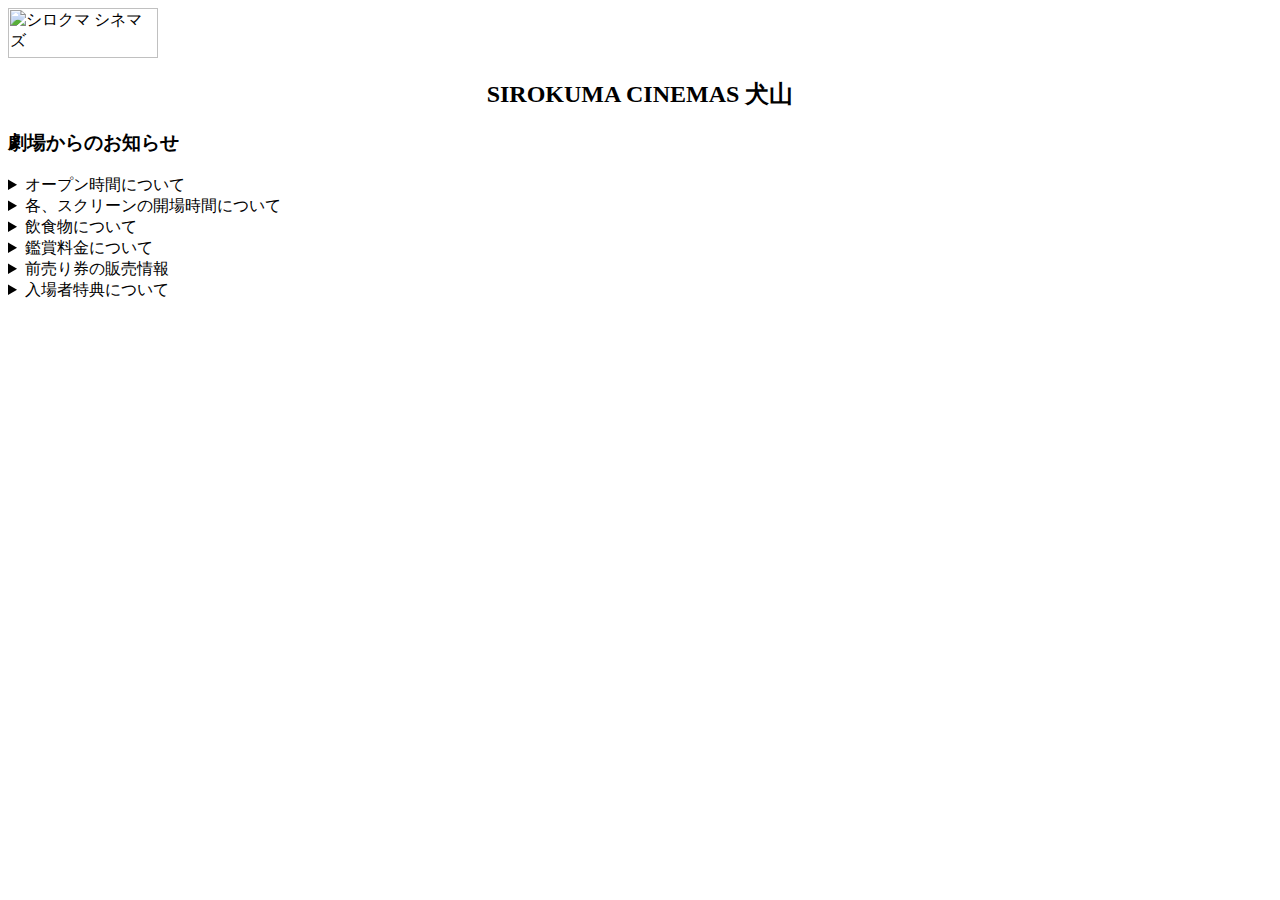
==== inuyama-movie.html @ 83bfc72b "Update inuyama-movie.html" ====
<img src="https://github.com/tanukichi5000/sirokuma-enterteinment/blob/master/スクリーンショット%202020-12-29%2023.22.10.png?raw=true"  width="150" height="50" alt="シロクマ シネマズ">
<h2 style="text-align:center">SIROKUMA CINEMAS 犬山</h2>
<title>映画.犬山</title>
<h3>劇場からのお知らせ</h3>
<html><head></head><body><details>
  <summary>オープン時間について</summary>
  <p>当、劇場のオープン時間は、基本的に午前8:00となります。
     <br>なお、オープン時間の急な変更については、当サイトにてお知らせいたします。</p>
</details>
    <details>
 
  <summary>各、スクリーンの開場時間について</summary>
  <p>各、スクリーンの開場時間は上映開始の約10分前です。<br>準備が整い次第、アナウンスにてお知らせいたします。</p>
</details>
        <details>
 
  <summary>飲食物について</summary>
  <p>当劇場では、安全と衛生に配慮して、各ご家庭からの飲食物の持ち込みをご遠慮いただいております。<br>ぜひ、当、劇場の売店をご利用ください。</p>
</details>
  <details>
 
  <summary>鑑賞料金について</summary>
  <p>一般・・・・1900円<br>小人・・・・1000円<br>シニア・・・1600円<br><h3>前売り券の料金・・・検討中</p>
</details>
            <details>
 
  <summary>前売り券の販売情報</summary>
  <p>⭐︎以下が現在、販売中の前売り券です。
     <br>情報無し<br>⭐️以下が今後、発売予定の前売り券です。<br>・「劇場版鬼滅の刃黄泉の国からの襲来編」(発売日：未定)：前売り特典→「劇場版鬼滅の刃黄泉の国からの襲来編」加賀谷莉玖描き下ろし竈門兄妹イラスト用紙</p>
     </details>
 <details>
  <summary>入場者特典について</summary>
  <p>・「劇場版鬼滅の刃黄泉の国からの襲来編」加賀谷莉玖描き下ろしメモリアル用紙
   <br>○以下の入場者プレゼントは、配布を終了いたしております。</p>
       <br>※こちらに未記入のものでも配布が終了いたしている場合がございます。
</details>
</details></body></html>
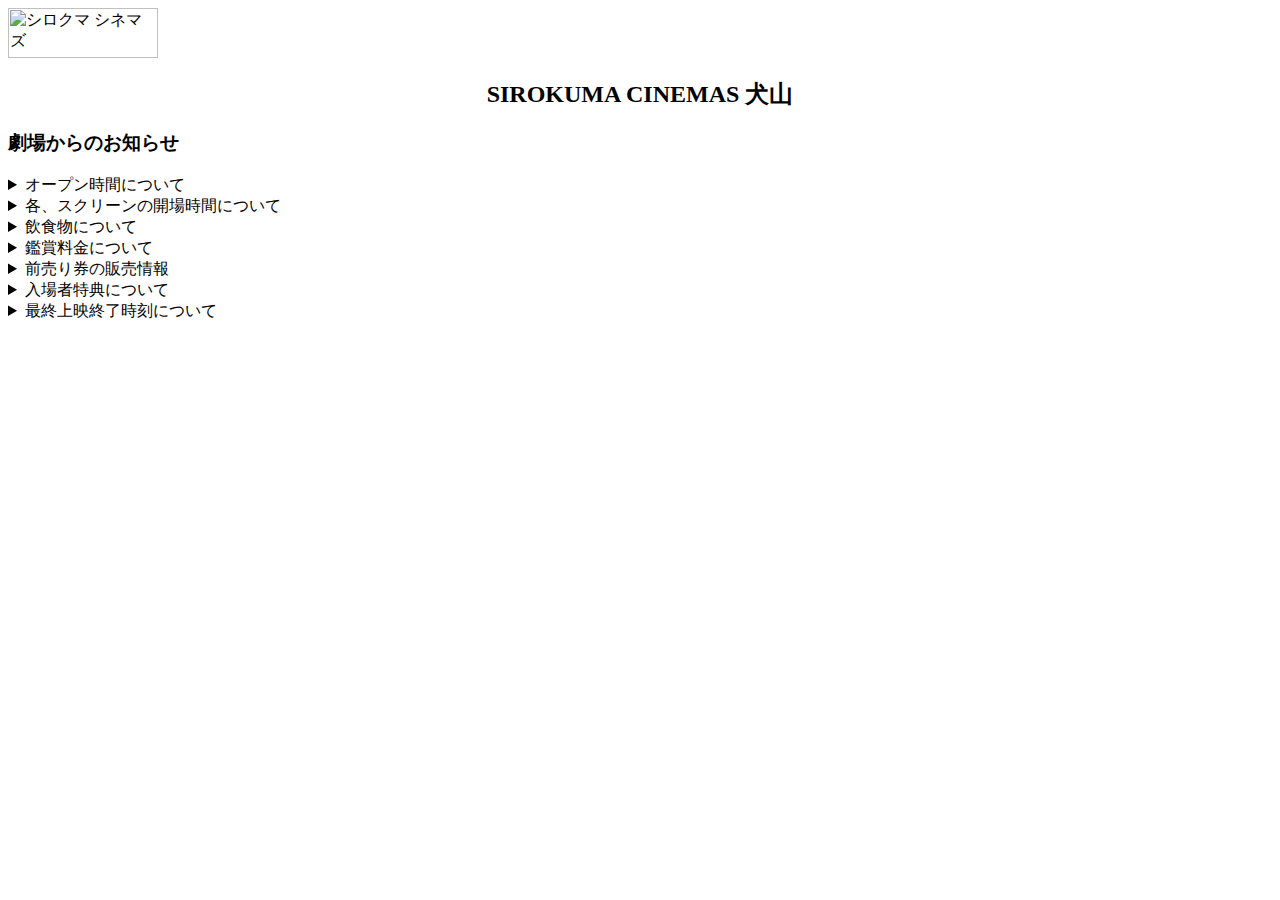
==== commit af12360c: "Update inuyama-movie.html" ====
--- a/inuyama-movie.html
+++ b/inuyama-movie.html
@@ -26,12 +26,15 @@
  
   <summary>前売り券の販売情報</summary>
   <p>⭐︎以下が現在、販売中の前売り券です。
-     <br>情報無し<br>⭐️以下が今後、発売予定の前売り券です。<br>・「劇場版鬼滅の刃黄泉の国からの襲来編」(発売日：未定)：前売り特典→「劇場版鬼滅の刃黄泉の国からの襲来編」加賀谷莉玖描き下ろし竈門兄妹イラスト用紙</p>
-     </details>
+     <br>情報無し<br>⭐️以下が今後、発売予定の前売り券です。<br>・「劇場版鬼滅の刃黄泉の国からの襲来編」(発売日：未定)：前売り特典→「劇場版鬼滅の刃黄泉の国からの襲来編」加賀谷莉玖描き下ろし竈門兄妹イラスト用紙<br>※特典は、無くなり次第終了となります。終了の際は、ご了承ください。</p>     </details>
  <details>
   <summary>入場者特典について</summary>
   <p>・「劇場版鬼滅の刃黄泉の国からの襲来編」加賀谷莉玖描き下ろしメモリアル用紙
    <br>○以下の入場者プレゼントは、配布を終了いたしております。</p>
        <br>※こちらに未記入のものでも配布が終了いたしている場合がございます。
 </details>
+  <details>
+  <summary>最終上映終了時刻について</summary>
+  <p>現在、愛知県には緊急事態宣言が発出されております。<br>その為、当面の間は最終上映終了時刻を20:00とさせていただきます。</p>
+</details>
 </details></body></html>
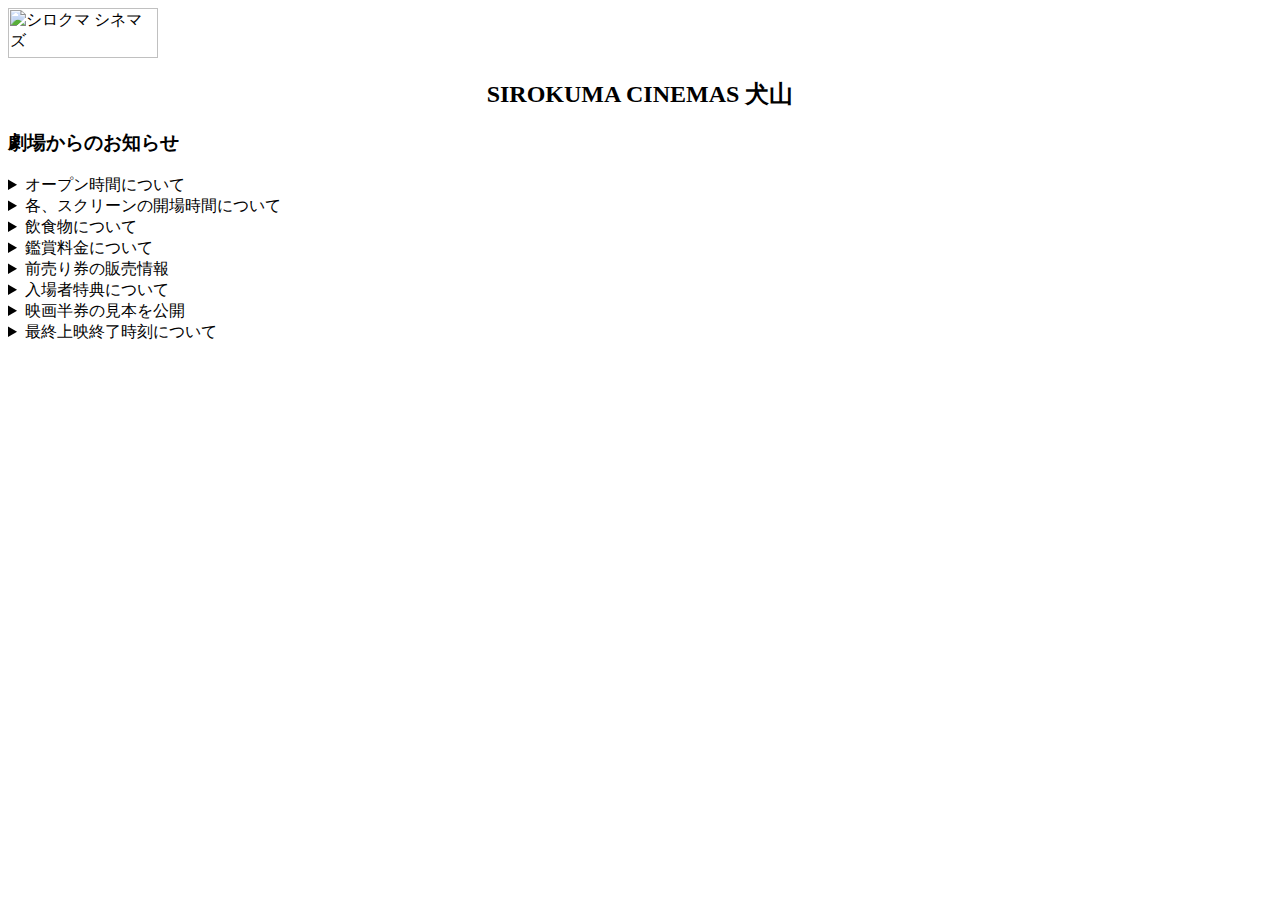
==== commit 44986b75: "Update inuyama-movie.html" ====
--- a/inuyama-movie.html
+++ b/inuyama-movie.html
@@ -33,8 +33,12 @@
    <br>○以下の入場者プレゼントは、配布を終了いたしております。</p>
        <br>※こちらに未記入のものでも配布が終了いたしている場合がございます。
 </details>
+ <details>
+  <summary>映画半券の見本を公開</summary>
+  <p>※無断転送、掲載及び印刷、シェアなどは禁止いたします。<br><img src="https://github.com/tanukichi5000/sirokuma-enterteinment/blob/master/スクリーンショット%202021-06-06%201.40.15.png?raw=true"></p>
+</details> 
   <details>
   <summary>最終上映終了時刻について</summary>
-  <p>現在、愛知県には緊急事態宣言が発出されております。<br>その為、当面の間は最終上映終了時刻を20:00とさせていただきます。</p>
+  <p>現在、愛知県には緊急事態宣言が発出されております。<br>その為、当面の間は最終上映終了時刻を20:00とさせていただきます。<br>また、緊急事態宣言の延長に伴い土日の営業は休止いたします。</p>
 </details>
 </details></body></html>
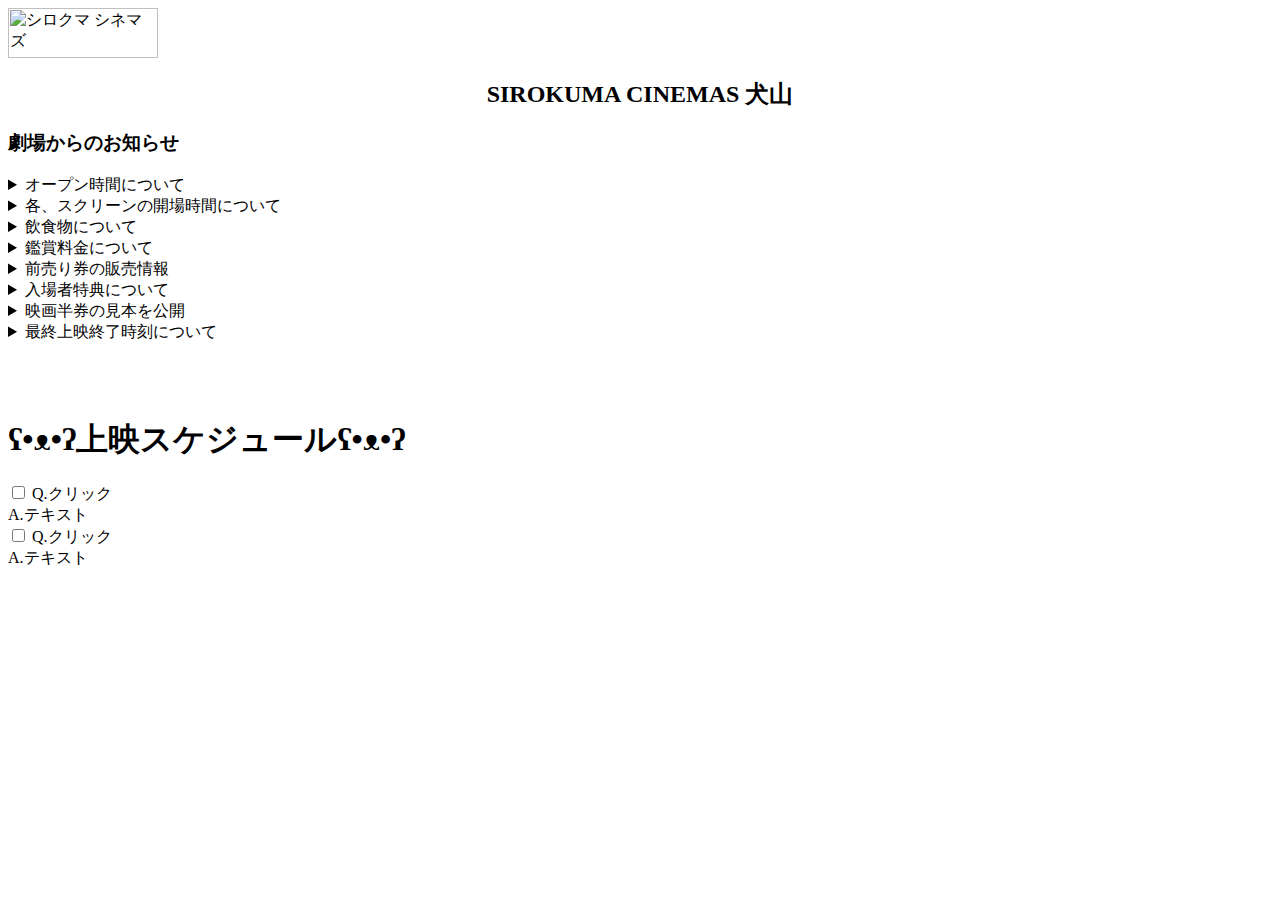
==== commit 0169d150: "Update inuyama-movie.html" ====
--- a/inuyama-movie.html
+++ b/inuyama-movie.html
@@ -39,6 +39,28 @@
 </details> 
   <details>
   <summary>最終上映終了時刻について</summary>
-  <p>現在、愛知県には緊急事態宣言が発出されております。<br>その為、当面の間は最終上映終了時刻を20:00とさせていただきます。<br>また、緊急事態宣言の延長に伴い土日の営業は休止いたします。</p>
+  <p>現在、愛知県にはまん延防止等重点措置が発出されております。<br>その為、当面の間は最終上映終了時刻を20:00とさせていただきます。<br>また、緊急事態宣言の延長に伴い土日の営業は休止いたします。</p>
 </details>
-</details></body></html>
+<br>
+<br>   
+<br> 
+<h1>ʕ•ᴥ•ʔ上映スケジュールʕ•ᴥ•ʔ</h1>
+<link rel=“stylesheet” href=“style.css”>
+<div class="menu-box">
+  <input id="check-box" type="checkbox">
+  <label class="menu-label-title" for="check-box">
+    <span class="menu-title">Q.クリック</span>
+    <span></span>
+    <span></span>
+  </label><!-- .menu-label-title -->
+  <div class="menu-text">A.テキスト</div>
+</div><!-- .menu-box -->
+<div class="menu-box">
+  <input id="check-box2" type="checkbox">
+  <label class="menu-label-title" for="check-box2">
+    <span class="menu-title">Q.クリック</span>
+    <span></span>
+    <span></span>
+  </label><!-- .menu-label-title -->
+  <div class="menu-text">A.テキスト</div>
+</div><!-- .menu-box -->  
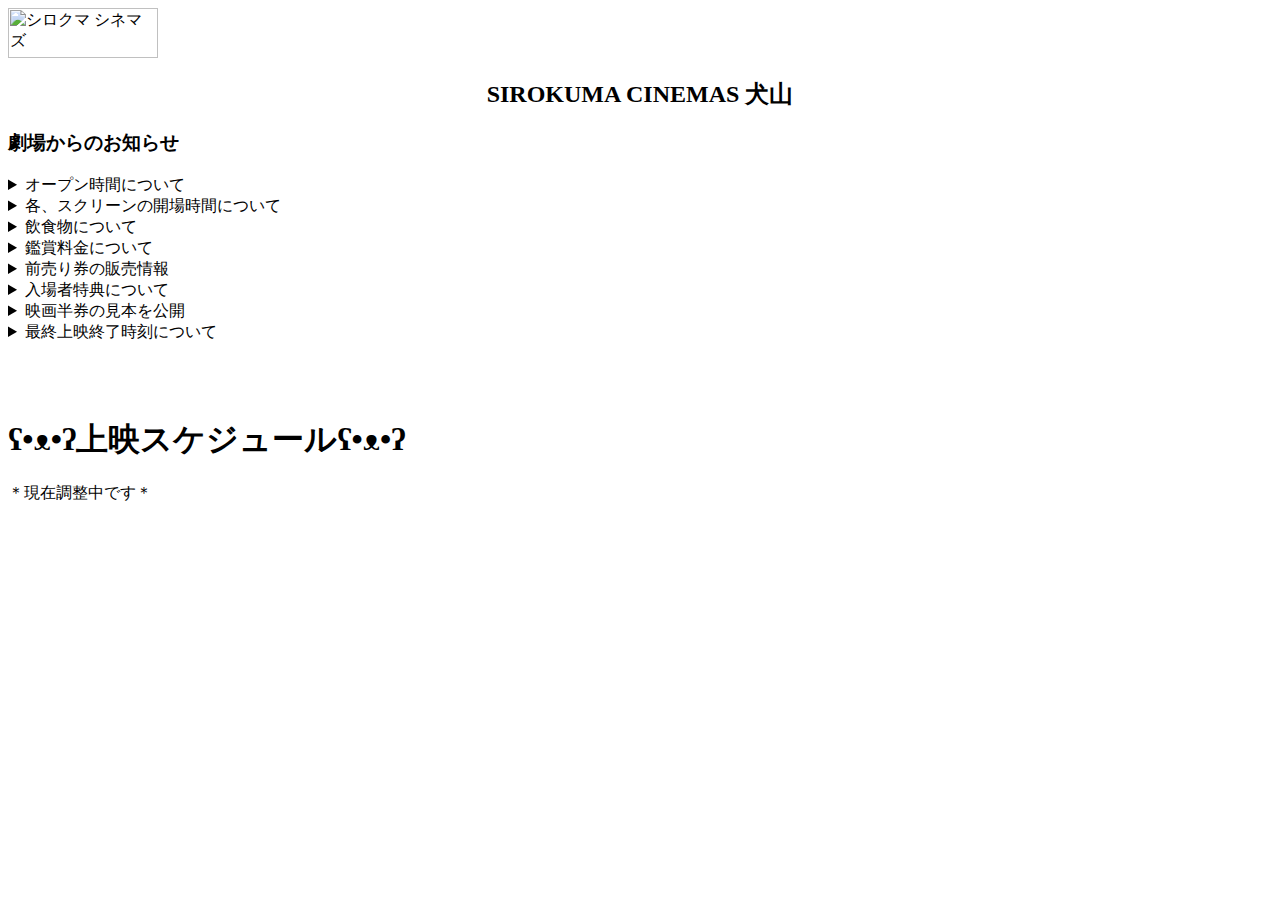
==== commit 0529376e: "Update inuyama-movie.html" ====
--- a/inuyama-movie.html
+++ b/inuyama-movie.html
@@ -45,22 +45,7 @@
 <br>   
 <br> 
 <h1>ʕ•ᴥ•ʔ上映スケジュールʕ•ᴥ•ʔ</h1>
+＊現在調整中です＊
 <link rel=“stylesheet” href=“style.css”>
-<div class="menu-box">
-  <input id="check-box" type="checkbox">
-  <label class="menu-label-title" for="check-box">
-    <span class="menu-title">Q.クリック</span>
-    <span></span>
-    <span></span>
-  </label><!-- .menu-label-title -->
-  <div class="menu-text">A.テキスト</div>
-</div><!-- .menu-box -->
-<div class="menu-box">
-  <input id="check-box2" type="checkbox">
-  <label class="menu-label-title" for="check-box2">
-    <span class="menu-title">Q.クリック</span>
-    <span></span>
-    <span></span>
-  </label><!-- .menu-label-title -->
-  <div class="menu-text">A.テキスト</div>
-</div><!-- .menu-box -->  
+<link rel=“stylesheet” href=“style.css”>
+<link rel=“stylesheet” href=“style.css”>
